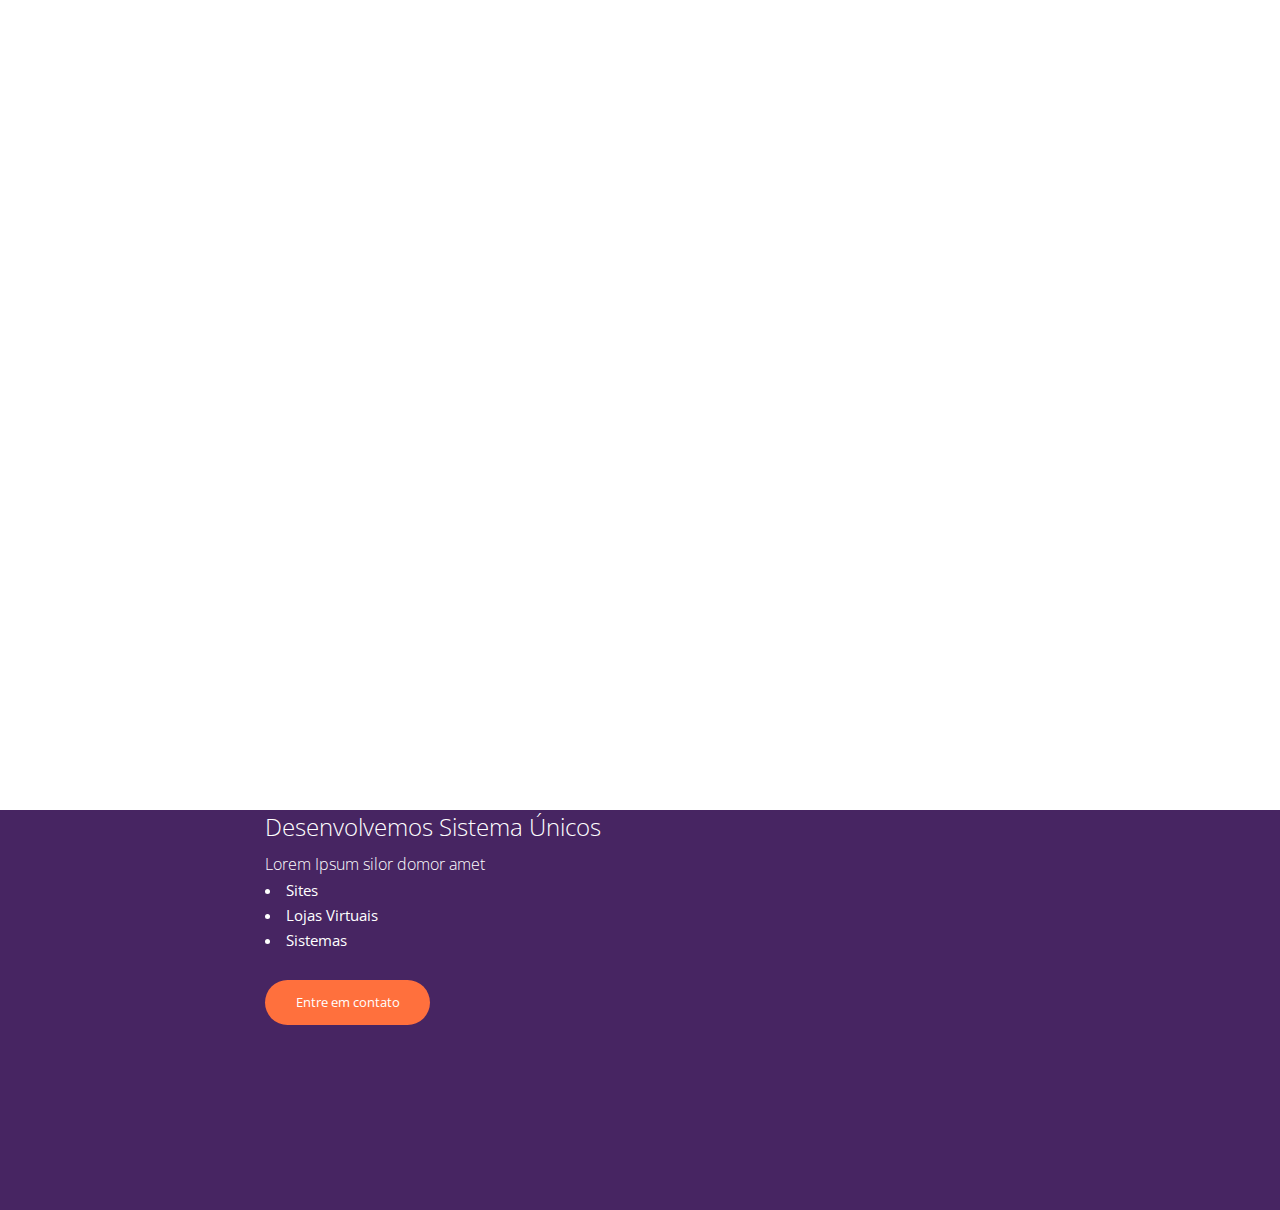
==== Projeto 03 - Portifólio/index.html @ 2ae11eee "Section Services" ====
<!DOCTYPE html>
<html lang="en">
<head>
    <meta charset="UTF-8">
    <meta name="viewport" content="width=device-width, initial-scale=1.0">
    <meta name="description" content="" />
    <meta name="keywords" content="" />
    <meta name="author" content="" />
    <title>Projeto 03 - Portifólio</title>
    <link href="https://fonts.googleapis.com/css2?family=Open+Sans:wght@300;400;600;700&display=swap" rel="stylesheet">
    <link rel="stylesheet" href="css/style.css">
</head>
<body>
    <header>
        <div class="center">
            <a href="index.html"><div class="logo"></div><!--LOGO--></a>

            <nav>
                <ul>
                    <li><a href="">home</a></li>
                    <li><a href="">serviços</a></li>
                    <li><a href="">sobre</a></li>
                    <li><a href="">contato</a></li>
                </ul>
            </nav>
            <div class="clear"></div><!--Clear-->

            <div class="call-1">
                <h1>Sistemas Próprios<br />Para Empresas Autênticas</h1>
                <p>Lorem ipsum dolor sit amet, consectetur adipiscing elit. Morbi eleifend commodo ipsum, vitae malesuada nisi convallis eget.</p>
            </div><!--Call-1-->
            <div class="clear"></div><!--Clear-->
        </div><!--Center-->
    </header>

    <section class="services">
        <div class="center">
            <div class="text-service">
                <h2>Desenvolvemos Sistema Únicos</h2>
                <p>Lorem Ipsum silor domor amet</p>
                <ul>
                    <li>Sites</li>
                    <li>Lojas Virtuais</li>
                    <li>Sistemas</li>
                </ul>
            </div><!--Text-Service-->
            <div class="clear"></div>
            <div class="btcta">Entre em contato</div><!--BTCTA-->
        </div><!--Center-->
    </section><!--Services-->
</body>
</html>
---- Projeto 03 - Portifólio/css/style.css ----
*{
    margin: 0;
    padding:0;
    box-sizing: border-box;
    font-family: 'Open Sans', sans-serif;
}
html, body{
    height: 100%;
}

/** Classes Auxiliares **/
.clear{clear: both;}
.center{
    max-width: 1280;
    margin: 0 auto;
}

                /***  Inicio Home  ***/

                    /* Header */
header{
    width: 100%;
    height: 90vh;
    /*max-height: 800px;*/
    background-image: url(../Images/capa.png);
    background-position:center;
    background-size: cover;
    padding: 20px 2%;
}
.logo{
    float: left;
    width: 170px;
    height: 40px;
    background-image: url(../Images/logo-danki.png);
    background-position: center;
    background-size: contain;
    background-repeat: no-repeat;
}
header nav{
    float: right;
}
header nav ul{list-style-type: none;}
header nav li{
    float: left;
    margin: 15px 20px 0 20px;
}
header li a{
    color: white;
    font-size: 16px;
    font-weight: lighter;
    text-decoration: none;
}
header .call-1{
    width: 600px;
    float: right;
    margin: 200px 160px;
}
header .call-1 h1{
    color: white;
    font-weight: lighter;
    font-size: 40px;
}
header .call-1 p{
    color: white;
    font-size: 15px;
    font-weight: lighter;
    margin-top: 10px;
}


                /* Section - Services */

section.services{
    background-color: #472562;
    height: 400px;
}
section.services .center{
    max-width: 750px;
}
section.services .text-service{
    width: 50%;
    float: left;
}
section.services .text-service h2{
    color: white;
    font-weight: lighter;
    margin-bottom: 10px;
}
section.services .text-service p{
    color: white;
    font-weight: lighter;
}
section.services .text-service ul{list-style-position: inside;}
section.services .text-service li{
    color: white;
    margin-top: 5px;
    font-size: 15px;
}
section.services .btcta{
    cursor: pointer;
    width: 165px;
    height: 45px;
    line-height: 45px;
    text-align: center;
    color: white;
    font-size: 13px;
    background-color: #FF703D;
    border-radius: 30px;
    margin-top: 30px;
}
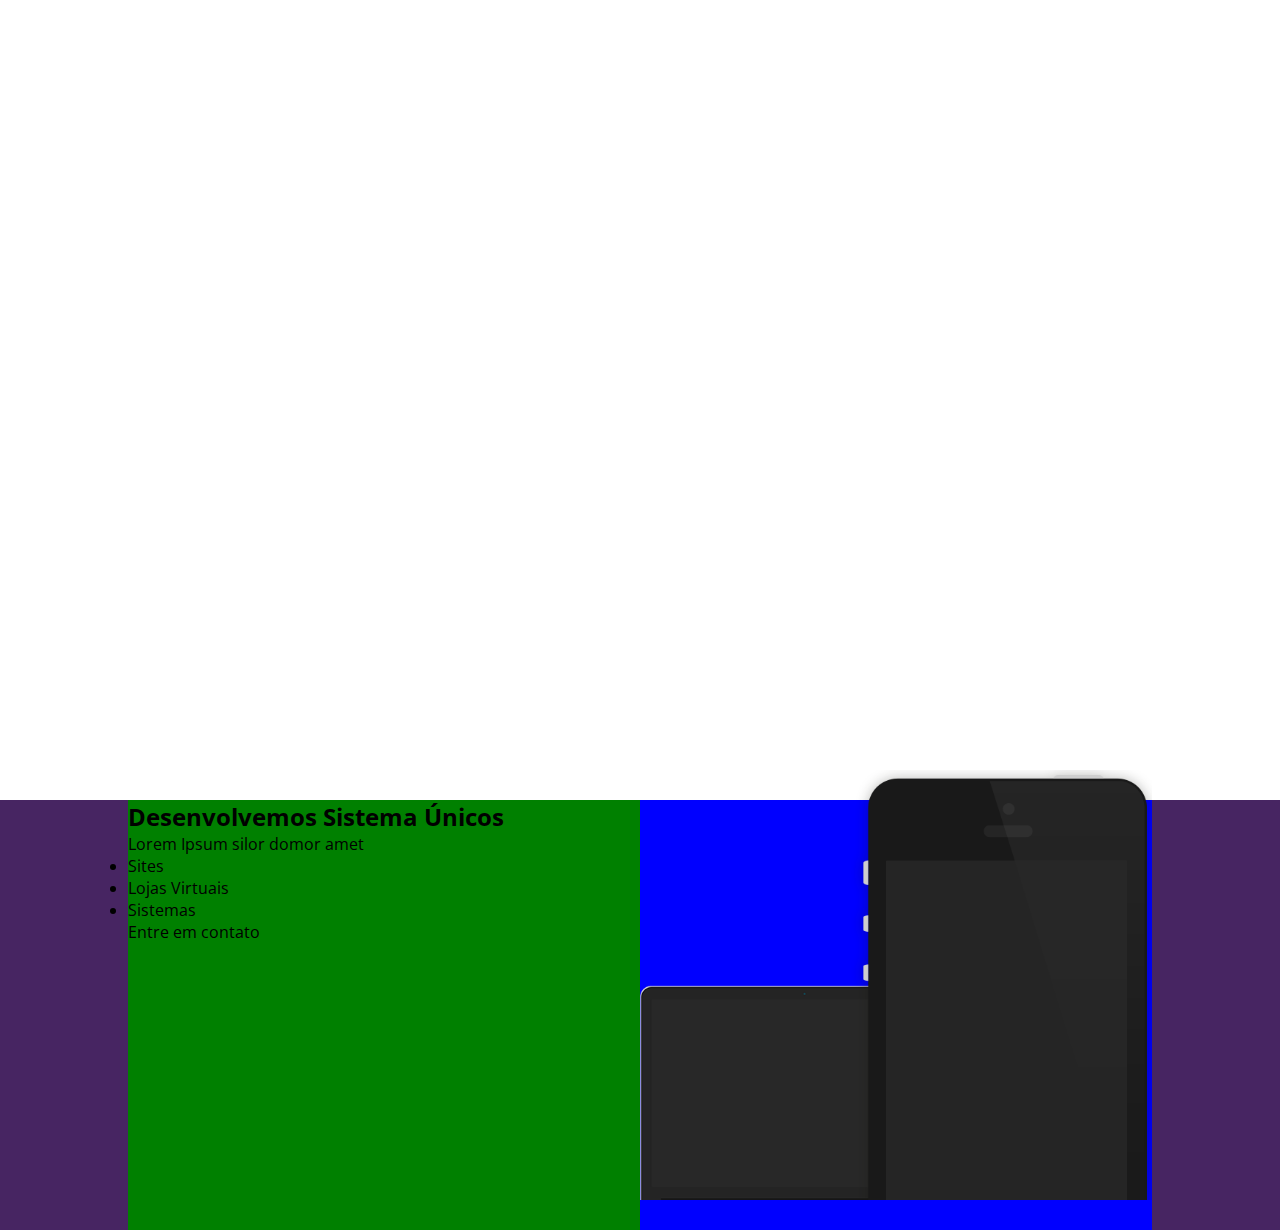
==== commit 3e131611: "Serviços" ====
--- a/Projeto 03 - Portifólio/index.html
+++ b/Projeto 03 - Portifólio/index.html
@@ -43,9 +43,10 @@
                     <li>Lojas Virtuais</li>
                     <li>Sistemas</li>
                 </ul>
+                <div class="btcta">Entre em contato</div><!--BTCTA-->
             </div><!--Text-Service-->
-            <div class="clear"></div>
-            <div class="btcta">Entre em contato</div><!--BTCTA-->
+
+            <div class="device"></div><!--Device-->
         </div><!--Center-->
     </section><!--Services-->
 </body>
--- a/Projeto 03 - Portifólio/css/style.css
+++ b/Projeto 03 - Portifólio/css/style.css
@@ -11,7 +11,7 @@
 /** Classes Auxiliares **/
 .clear{clear: both;}
 .center{
-    max-width: 1280;
+    max-width: 1280px;
     margin: 0 auto;
 }
 
@@ -21,7 +21,7 @@
 header{
     width: 100%;
     height: 90vh;
-    /*max-height: 800px;*/
+    max-height: 800px;
     background-image: url(../Images/capa.png);
     background-position:center;
     background-size: cover;
@@ -72,39 +72,29 @@
 
 section.services{
     background-color: #472562;
-    height: 400px;
 }
 section.services .center{
-    max-width: 750px;
+    width: 1024px;
+    background-color: blue;
+    display: flex;
 }
-section.services .text-service{
+
+/*Text-Service*/
+    .text-service{
+        width: 50%;
+        background-color: green;
+        display: inline-block;
+    }
+/*Device*/
+
+section.services .device{
     width: 50%;
-    float: left;
-}
-section.services .text-service h2{
-    color: white;
-    font-weight: lighter;
-    margin-bottom: 10px;
-}
-section.services .text-service p{
-    color: white;
-    font-weight: lighter;
-}
-section.services .text-service ul{list-style-position: inside;}
-section.services .text-service li{
-    color: white;
-    margin-top: 5px;
-    font-size: 15px;
-}
-section.services .btcta{
-    cursor: pointer;
-    width: 165px;
-    height: 45px;
-    line-height: 45px;
-    text-align: center;
-    color: white;
-    font-size: 13px;
-    background-color: #FF703D;
-    border-radius: 30px;
-    margin-top: 30px;
+    height: 430px;
+    position: relative;
+    top: -30px;
+    background-image: url(../Images/device.png);
+    background-position: center;
+    background-size: 100% 100%;
+    background-repeat: no-repeat;
+    display: inline-block;
 }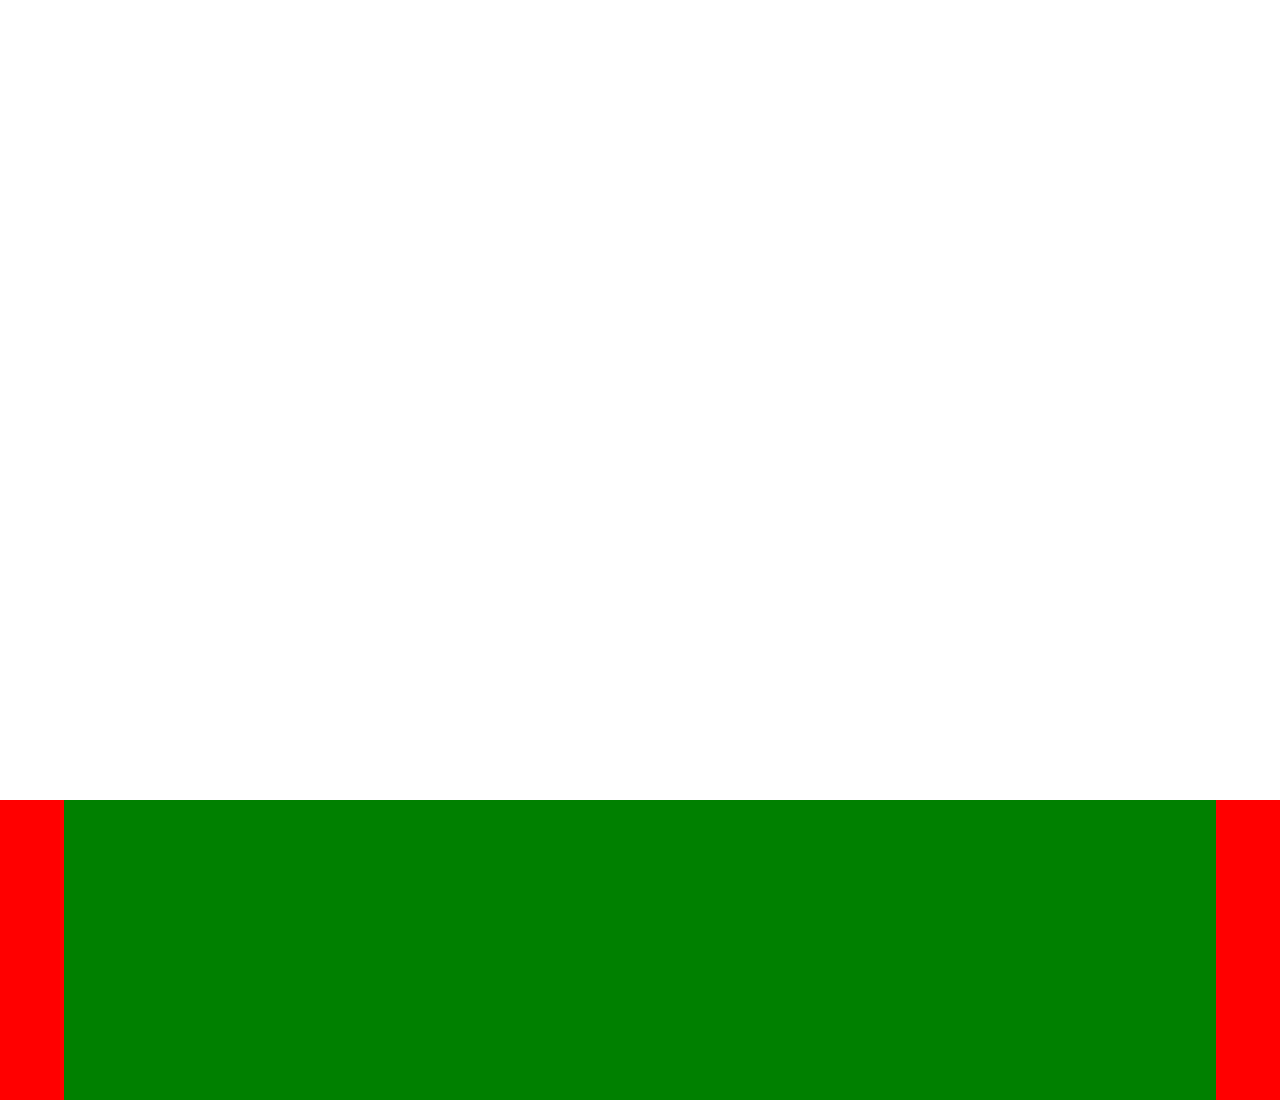
==== commit a3169974: "..." ====
--- a/Projeto 03 - Portifólio/index.html
+++ b/Projeto 03 - Portifólio/index.html
@@ -1,5 +1,5 @@
 <!DOCTYPE html>
-<html lang="en">
+<html lang="pt-br">
 <head>
     <meta charset="UTF-8">
     <meta name="viewport" content="width=device-width, initial-scale=1.0">
@@ -35,18 +35,10 @@
 
     <section class="services">
         <div class="center">
-            <div class="text-service">
-                <h2>Desenvolvemos Sistema Únicos</h2>
-                <p>Lorem Ipsum silor domor amet</p>
-                <ul>
-                    <li>Sites</li>
-                    <li>Lojas Virtuais</li>
-                    <li>Sistemas</li>
-                </ul>
-                <div class="btcta">Entre em contato</div><!--BTCTA-->
-            </div><!--Text-Service-->
-
-            <div class="device"></div><!--Device-->
+            <div class="services-wrapper">
+                <div class="cta"></div>
+                <div class="device"></div>
+            </div><!--Services-Wrapper-->
         </div><!--Center-->
     </section><!--Services-->
 </body>
--- a/Projeto 03 - Portifólio/css/style.css
+++ b/Projeto 03 - Portifólio/css/style.css
@@ -3,9 +3,6 @@
     padding:0;
     box-sizing: border-box;
     font-family: 'Open Sans', sans-serif;
-}
-html, body{
-    height: 100%;
 }
 
 /** Classes Auxiliares **/
@@ -72,29 +69,30 @@
 
 section.services{
     background-color: #472562;
+    height: 300px;
 }
 section.services .center{
-    width: 1024px;
-    background-color: blue;
-    display: flex;
+    background: red;
+    height: 300px;
 }
-
+.services-wrapper{
+    width: 90%;
+    height: 100%;
+    background: green;
+    margin: 0 auto;
+    /*display: flex;*//* AQUI */
+}
 /*Text-Service*/
-    .text-service{
-        width: 50%;
-        background-color: green;
-        display: inline-block;
-    }
+ .cta{ 
+    display: none;/* Coloquei apenas para verificação */
+    width: 50%;
+    height: 100%;
+    background: yellow;
+}
 /*Device*/
-
-section.services .device{
+.device{
+    display: none;/* Coloquei apenas para verificação */
     width: 50%;
-    height: 430px;
-    position: relative;
-    top: -30px;
-    background-image: url(../Images/device.png);
-    background-position: center;
-    background-size: 100% 100%;
-    background-repeat: no-repeat;
-    display: inline-block;
-}+    height: 100%;
+    background: gray;
+}
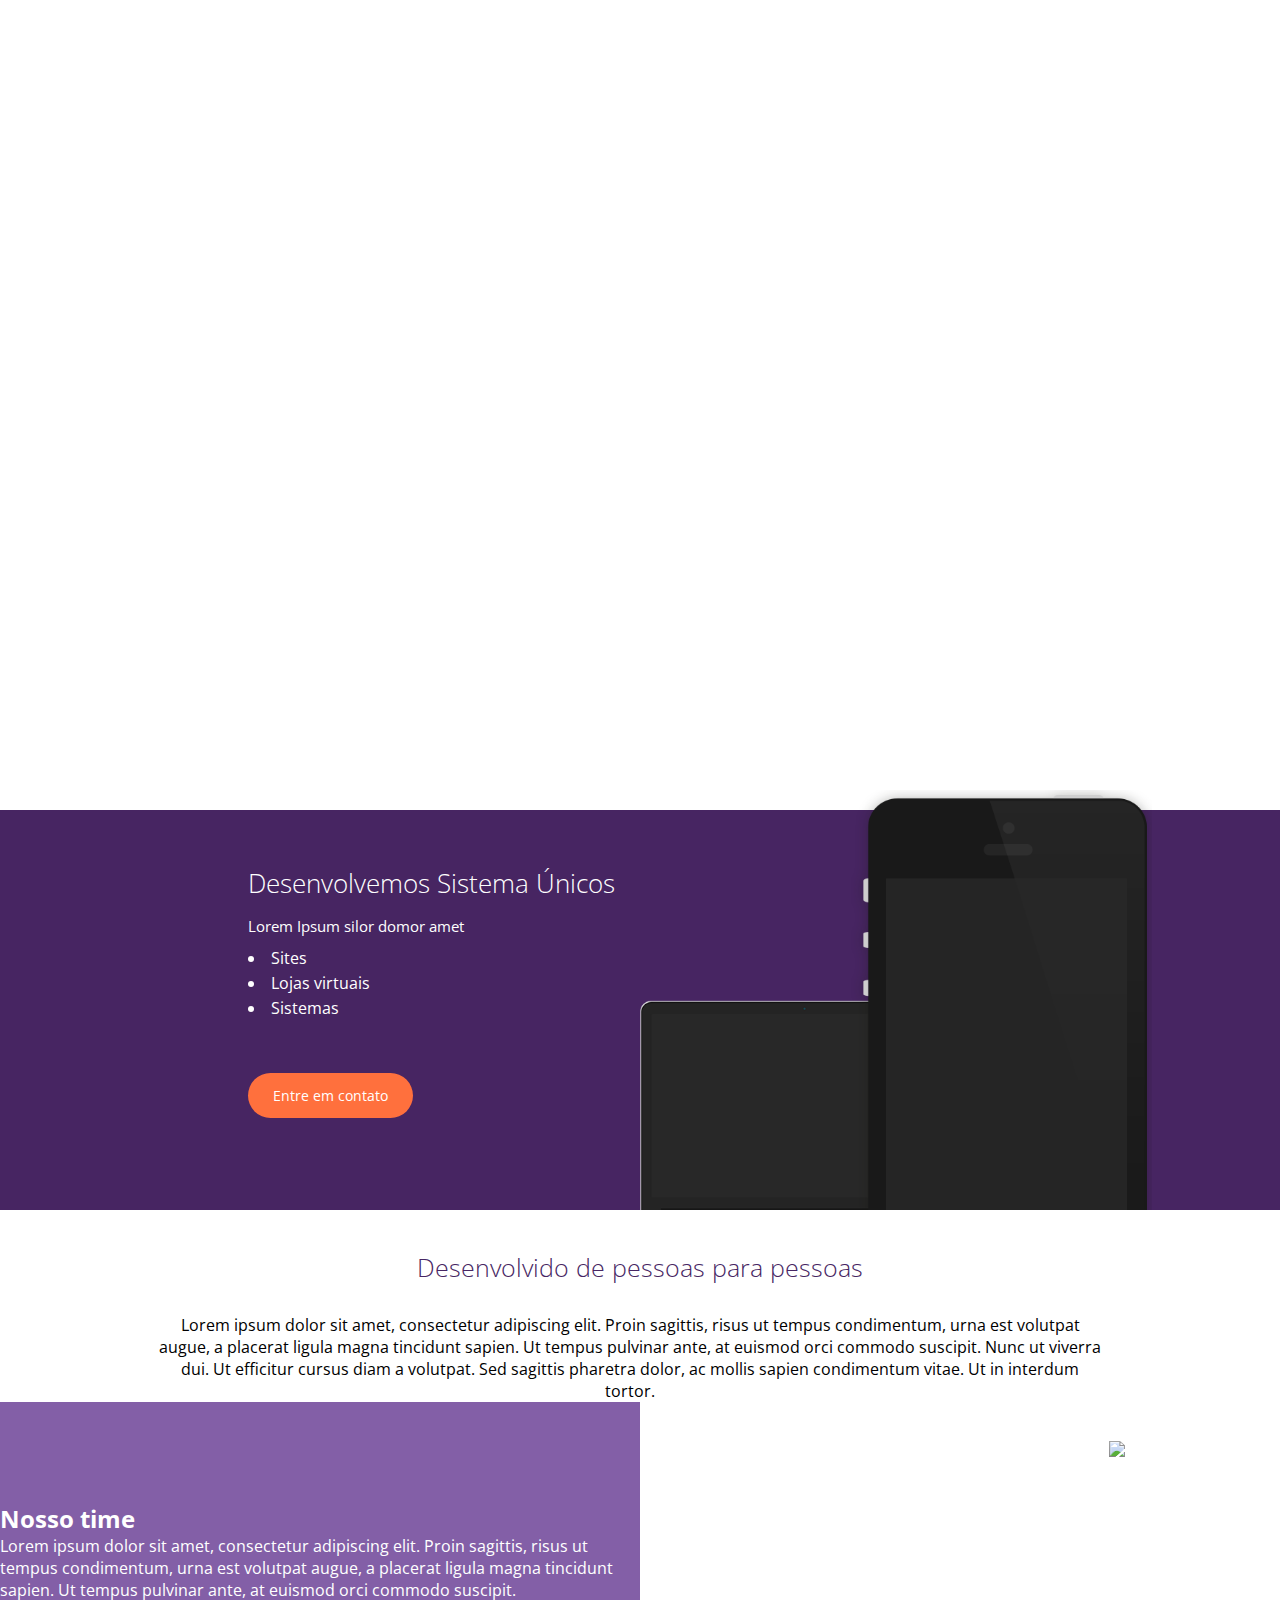
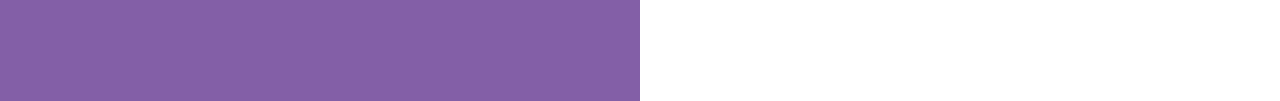
==== commit 2e726483: "Section-2/section-3" ====
--- a/Projeto 03 - Portifólio/index.html
+++ b/Projeto 03 - Portifólio/index.html
@@ -9,20 +9,30 @@
     <title>Projeto 03 - Portifólio</title>
     <link href="https://fonts.googleapis.com/css2?family=Open+Sans:wght@300;400;600;700&display=swap" rel="stylesheet">
     <link rel="stylesheet" href="css/style.css">
+    <link rel="stylesheet" href="css/font-awesome.min.css">
 </head>
 <body>
     <header>
         <div class="center">
             <a href="index.html"><div class="logo"></div><!--LOGO--></a>
 
-            <nav>
+            <nav class="desktop">
                 <ul>
                     <li><a href="">home</a></li>
                     <li><a href="">serviços</a></li>
                     <li><a href="">sobre</a></li>
                     <li><a href="">contato</a></li>
                 </ul>
-            </nav>
+            </nav><!--Desktop-->
+            <nav class="mobile">
+                <h2><i class="fa fa-bars" aria-hidden="true"></i></h2>
+                <ul>
+                    <li><a href="">home</a></li>
+                    <li><a href="">serviços</a></li>
+                    <li><a href="">sobre</a></li>
+                    <li><a href="">contato</a></li>
+                </ul>
+            </nav><!--Mobile-->
             <div class="clear"></div><!--Clear-->
 
             <div class="call-1">
@@ -36,10 +46,51 @@
     <section class="services">
         <div class="center">
             <div class="services-wrapper">
-                <div class="cta"></div>
+                <div class="cta">
+                    <h2>Desenvolvemos Sistema Únicos</h2>
+                    <P>Lorem Ipsum silor domor amet</P>
+                    <ul>
+                        <li>Sites</li>
+                        <li>Lojas virtuais</li>
+                        <li>Sistemas</li>
+                    </ul>
+                    <br>
+                    <a href="#">Entre em contato</a>
+                </div><!--CTA-->
                 <div class="device"></div>
             </div><!--Services-Wrapper-->
         </div><!--Center-->
     </section><!--Services-->
+
+    <section class="section-2">
+        <div class="center">
+            <h2>Desenvolvido de pessoas para pessoas</h2>
+            <p>Lorem ipsum dolor sit amet, consectetur adipiscing elit. Proin sagittis, risus ut tempus condimentum, urna est volutpat augue, a placerat ligula magna tincidunt sapien. Ut tempus pulvinar ante, at euismod orci commodo suscipit. Nunc ut viverra dui. Ut efficitur cursus diam a volutpat. Sed sagittis pharetra dolor, ac mollis sapien condimentum vitae. Ut in interdum tortor.</p>
+            <img src="Images/mockup.jpg" />
+        </div><!--Center-->
+    </section><!--Section-2-->
+
+    <section class="section-3">
+        <div class="team-wrapper">
+            <div class="team-text w50">
+                <h2>Nosso time</h2>
+                <p>Lorem ipsum dolor sit amet, consectetur adipiscing elit. Proin sagittis, risus ut tempus condimentum, urna est volutpat augue, a placerat ligula magna tincidunt sapien. Ut tempus pulvinar ante, at euismod orci commodo suscipit.</p>
+            </div><!--Team-text-->
+            <div class="team-single w50">
+
+            </div><!--Team-Single-->
+        </div><!--Team-Wrapper-->
+    </section><!--Section-3-->
+
+
+    <script src="https://code.jquery.com/jquery-3.5.1.min.js"></script>
+
+    <script>
+        $(function(){
+            $('nav.mobile h2').click(function(){
+                $('nav.mobile ul').slideToggle();
+            })
+        })
+    </script>
 </body>
 </html>--- a/Projeto 03 - Portifólio/css/style.css
+++ b/Projeto 03 - Portifólio/css/style.css
@@ -1,16 +1,17 @@
 *{
     margin: 0;
-    padding:0;
+    padding: 0;
     box-sizing: border-box;
     font-family: 'Open Sans', sans-serif;
 }
-
+a{text-decoration: none;}
 /** Classes Auxiliares **/
 .clear{clear: both;}
 .center{
     max-width: 1280px;
     margin: 0 auto;
 }
+.w50{width: 50%;}
 
                 /***  Inicio Home  ***/
 
@@ -18,11 +19,11 @@
 header{
     width: 100%;
     height: 90vh;
-    max-height: 800px;
+    min-height: 800px;
     background-image: url(../Images/capa.png);
     background-position:center;
     background-size: cover;
-    padding: 20px 2%;
+    padding: 30px 2%;
 }
 .logo{
     float: left;
@@ -33,24 +34,27 @@
     background-size: contain;
     background-repeat: no-repeat;
 }
-header nav{
+header .mobile{display: none;}
+header .desktop{
     float: right;
 }
-header nav ul{list-style-type: none;}
-header nav li{
+header .desktop ul{list-style-type: none;}
+header .desktop li{
     float: left;
     margin: 15px 20px 0 20px;
 }
-header li a{
+header .desktop li a{
     color: white;
     font-size: 16px;
     font-weight: lighter;
     text-decoration: none;
 }
 header .call-1{
-    width: 600px;
+    max-width: 600px;
     float: right;
-    margin: 200px 160px;
+    position: relative;
+    top: 200px;
+    right: 150px;
 }
 header .call-1 h1{
     color: white;
@@ -69,30 +73,183 @@
 
 section.services{
     background-color: #472562;
-    height: 300px;
+    height: 400px;
 }
 section.services .center{
-    background: red;
-    height: 300px;
+    height: 100%;
 }
 .services-wrapper{
-    width: 90%;
+    width: 80%;
     height: 100%;
-    background: green;
     margin: 0 auto;
-    /*display: flex;*//* AQUI */
-}
+    display: flex;
+}
+
 /*Text-Service*/
- .cta{ 
-    display: none;/* Coloquei apenas para verificação */
+ .cta{
+    position: relative;
+    left: 120px;
     width: 50%;
     height: 100%;
-    background: yellow;
+    padding: 55px 0;
+    color: white;
+    text-align: left;
+}
+.cta h2{
+    font-size: 26px;
+    font-weight: lighter;
+    margin-bottom: 15px;
+}
+.cta p{
+    font-weight: normal;
+    margin-bottom: 10px;
+    font-size: 15px;
+}
+.cta ul{list-style-position: inside;}
+.cta li{
+    font-weight: normal;
+    line-height: 25px;
+}
+.cta a{
+    width: 165px;
+    height: 45px;
+    line-height: 45px;
+    text-align: center;
+    color: white;
+    font-size: 14px;
+    text-decoration: none;
+    background-color: #FF703D;
+    display: inline-block;
+    border-radius: 30px;
+    margin-top: 30px;
 }
 /*Device*/
 .device{
-    display: none;/* Coloquei apenas para verificação */
     width: 50%;
-    height: 100%;
-    background: gray;
-}
+    height: calc(100% + 20px);
+    background-image: url(../Images/device.png);
+    background-position: center;
+    background-repeat: no-repeat;
+    background-size: 100% 100%;
+    position: relative;
+    top: -20px;
+}
+
+                /* Section - section-2 */
+section.section-2{
+    position: relative;
+    width: 100%;
+    padding: 40px 2% 0 2%;
+    text-align: center;
+}
+section.section-2 h2{
+    font-size: 25px;
+    font-weight: lighter;
+    margin-bottom: 30px;
+    color: #472663;
+}
+section.section-2 p{
+    font-weight: normal;
+    max-width: 950px;
+    display: inline-block;
+}
+section.section-2 img{
+    width: 100%;
+    max-width: 1000px;
+    position: relative;
+    top: 60px;
+}
+                /* Section - section-3 */
+
+section.section-3{
+    width: 100%;
+}
+.team-wrapper{display: flex;}
+.team-text{
+    background: #835FA7;
+    color: white;
+    padding: 100px 0;
+}
+
+
+                /***  RESPONSIVO  ***/
+
+@media screen and (max-width: 950px){
+    header .call-1{
+        float: none;
+        margin: 0 auto;
+        position: relative;
+        top: 200;
+        right: auto;
+    }  
+}
+@media screen and (max-width: 898px){
+    header .call-1{
+        padding: 0 2%;
+    }
+}
+@media screen and (max-width: 830px){
+    header .call-1{
+        width: 100%;
+        text-align: center;
+    }
+    header .call-1 h1{
+        font-size: 30px;
+    }
+}
+@media screen and (max-width: 768px){
+    /* Header */
+    header .desktop{ display: none;}
+    header .mobile{display: initial;}
+    .mobile h2{
+        cursor: pointer;
+        float: right;
+        color: white;
+        font-size: 20px;
+    }
+    .mobile ul{
+        display: none;
+        list-style-type: none;
+        position: absolute;
+        top: 70px;
+        left: 0;
+        width: 100%;
+    }
+    .mobile li{
+        width: 100%;
+        display: inline-block;
+        text-align: center;
+        background-color: white;
+        padding: 5px 0;
+        opacity: 0.8;
+        border: 1px solid black;
+    }
+    .mobile a{color: black;}
+
+    /* SECTION - SERVICES */
+    section.services{
+        background-color: #472562;
+        height: auto;
+    }
+    .services-wrapper{
+        width: 100%;
+        display: inline-block;
+    }
+    .cta{
+        position: static;
+        width: 100%;
+        color: white;
+        text-align: center;
+        display: inline-block;
+
+    }
+    .cta ul{
+        text-align: left; 
+        display: inline-block;
+        margin-top: 15px;
+    }
+    .cta li{font-size: 15px;}
+    .device{
+        display: none;
+    }
+}
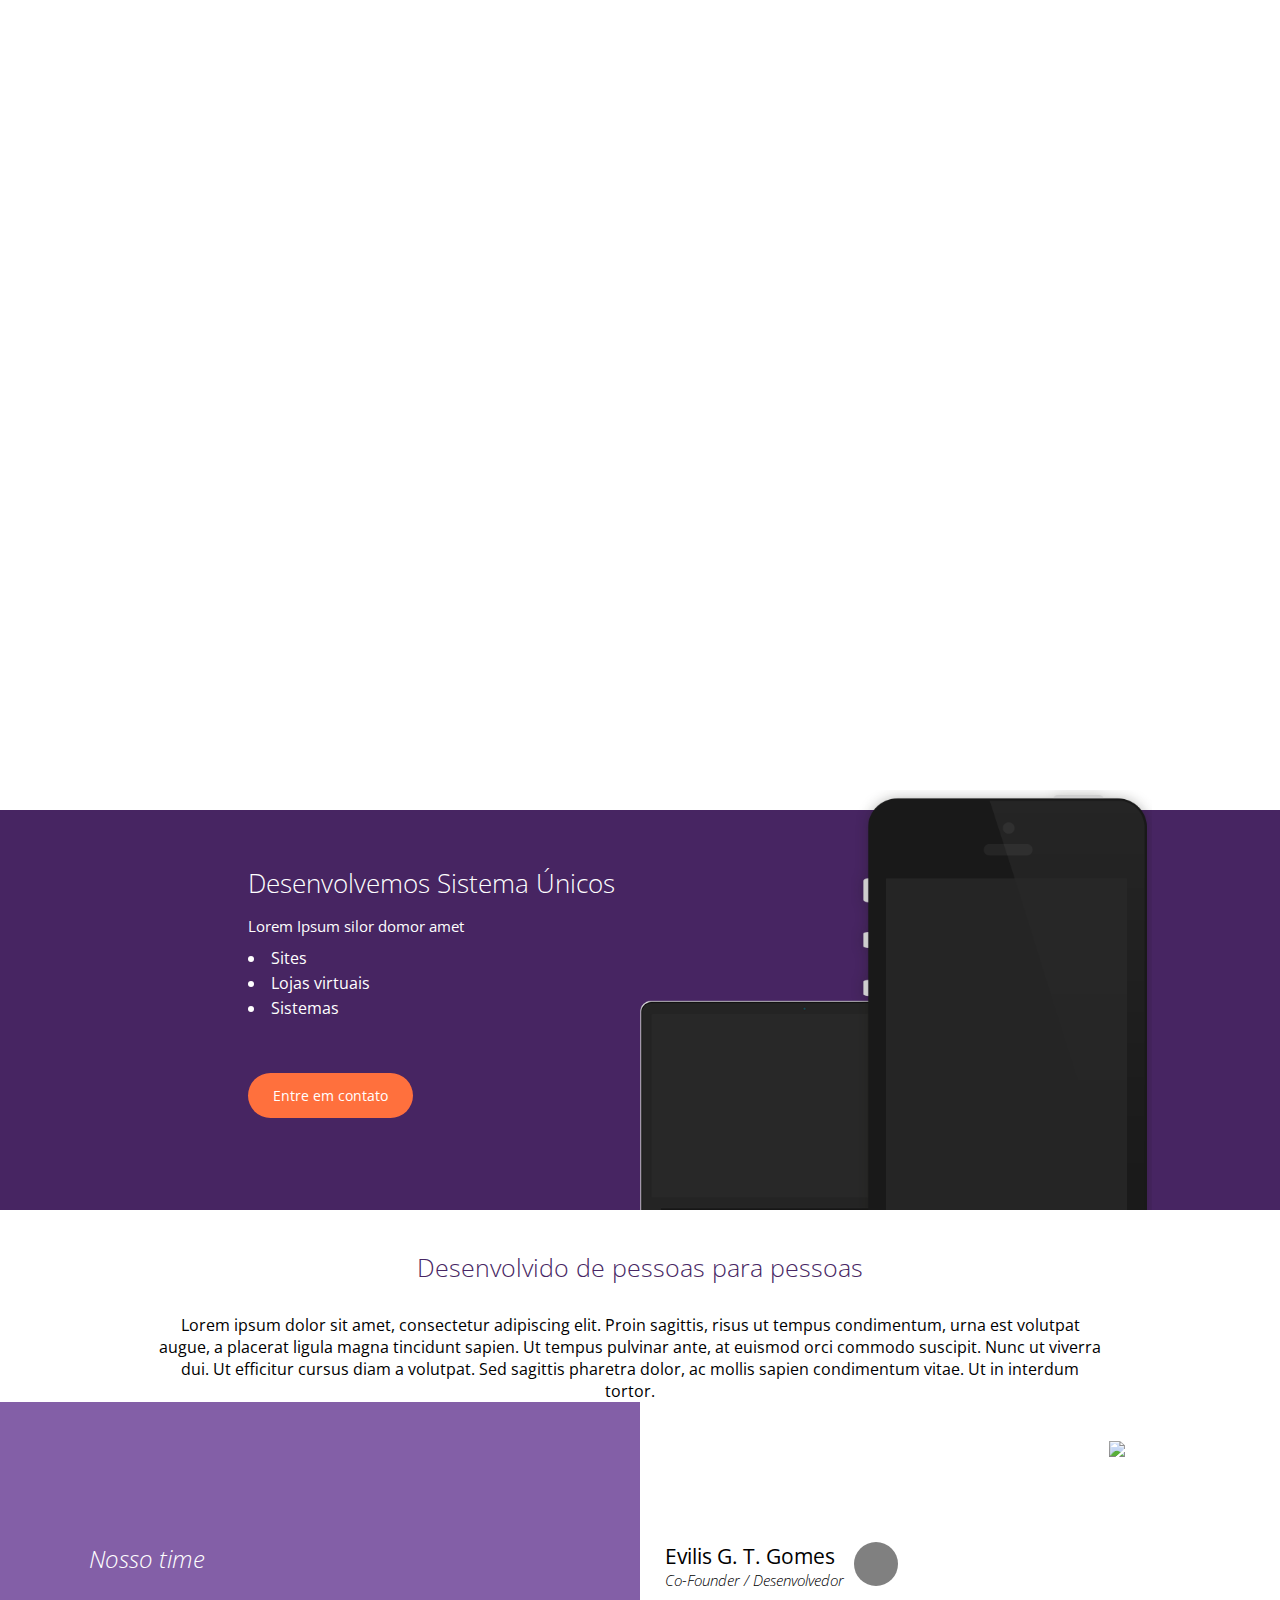
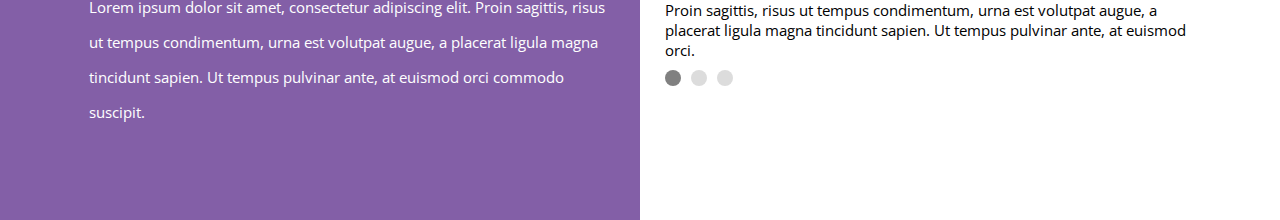
==== commit 9fd4c51f: "Section-2 / Section-3" ====
--- a/Projeto 03 - Portifólio/index.html
+++ b/Projeto 03 - Portifólio/index.html
@@ -73,13 +73,32 @@
     <section class="section-3">
         <div class="team-wrapper">
             <div class="team-text w50">
-                <h2>Nosso time</h2>
-                <p>Lorem ipsum dolor sit amet, consectetur adipiscing elit. Proin sagittis, risus ut tempus condimentum, urna est volutpat augue, a placerat ligula magna tincidunt sapien. Ut tempus pulvinar ante, at euismod orci commodo suscipit.</p>
+                <div class="team-text-wrapper">
+                    <h2>Nosso time</h2>
+                    <p>Lorem ipsum dolor sit amet, consectetur adipiscing elit. Proin sagittis, risus ut tempus condimentum, urna est volutpat augue, a placerat ligula magna tincidunt sapien. Ut tempus pulvinar ante, at euismod orci commodo suscipit.</p>
+                </div><!--Team-Text-Wrapper-->
             </div><!--Team-text-->
             <div class="team-single w50">
+                <div class="team-single-wrapper">
+                    <div class="header-perfil">
+                        <div>
+                            <h2>Evilis G. T. Gomes</h2>
+                            <p>Co-Founder / Desenvolvedor</p>
+                        </div>
+                        <div class="img-perfil"></div><!--Img-perfil-->
+                    </div><!--Header-perfil-->
 
+                    <p>Proin sagittis, risus ut tempus condimentum, urna est volutpat augue, a placerat ligula magna tincidunt sapien. Ut tempus pulvinar ante, at euismod orci.</p>
+
+                    <div class="slide">
+                        <span class="selected"></span>
+                        <span></span>
+                        <span></span>
+                    </div><!--Slide-->
+                </div><!--Team-Single-Wrapper-->
             </div><!--Team-Single-->
         </div><!--Team-Wrapper-->
+        <div class="clear"></div>
     </section><!--Section-3-->
 
 
--- a/Projeto 03 - Portifólio/css/style.css
+++ b/Projeto 03 - Portifólio/css/style.css
@@ -164,13 +164,65 @@
 section.section-3{
     width: 100%;
 }
-.team-wrapper{display: flex;}
+.team-wrapper{display: flex; flex-wrap: wrap;}
+/*Team-Text*/
 .team-text{
     background: #835FA7;
     color: white;
-    padding: 100px 0;
-}
-
+    padding: 140px 0 90px 0;
+}
+.team-text-wrapper{
+    width: 90%;
+    float: right;
+    padding: 0 25px;
+}
+.team-text-wrapper h2{
+    font-weight: lighter;
+    font-style: italic;
+    margin-bottom: 15px;
+}
+.team-text-wrapper p{
+    font-size: 15px;
+    line-height: 35px;
+}
+/*Team-Perfil*/
+.team-single-wrapper{
+    width: 90%;
+    padding: 140px 25px 90px 25px;
+}
+.header-perfil{display: flex;}
+.header-perfil h2{
+    font-size: 21px;
+    font-weight: normal;
+}
+.header-perfil p{
+    font-size: 13px;
+    font-weight: lighter;
+    font-style: italic;
+}
+.header-perfil .img-perfil{
+    width: 44px;
+    height:44px;
+    background-color: gray;
+    border-radius: 22px;
+    margin-left: 10px;
+}
+.team-single-wrapper p{
+    margin-bottom: 10px;
+    font-size: 15px;
+}
+.team-single-wrapper .slide{
+    width: 100%;
+}
+.team-single-wrapper .slide span{
+    width: 16px;
+    height: 16px;
+    border-radius: 8px;
+    background: rgb(220, 220, 220);
+    float: left;
+    margin-right: 10px;
+}
+.team-single-wrapper .slide > .selected{background: gray;}
 
                 /***  RESPONSIVO  ***/
 
@@ -252,4 +304,29 @@
     .device{
         display: none;
     }
-}
+    /* Section - section-2 */
+    section.section-2 img{
+        position: static;
+        margin: 25px 0;
+    }
+    section.section-2 p{    
+        font-size: 15px;
+    }
+    /* SECTION - section-3 */
+    .w50{width: 100%;}
+    .team-text{
+        padding: 80px 0 50px 0;
+    }
+    .team-text-wrapper{
+        width: 100%;
+        max-width: 600px;
+        margin: 0 auto;
+        float: none;
+    }
+    .team-single-wrapper{
+        width: 100%;
+        max-width: 600px;
+        margin: 0 auto;
+        padding: 80px 25px 50px 25px;
+    }
+}
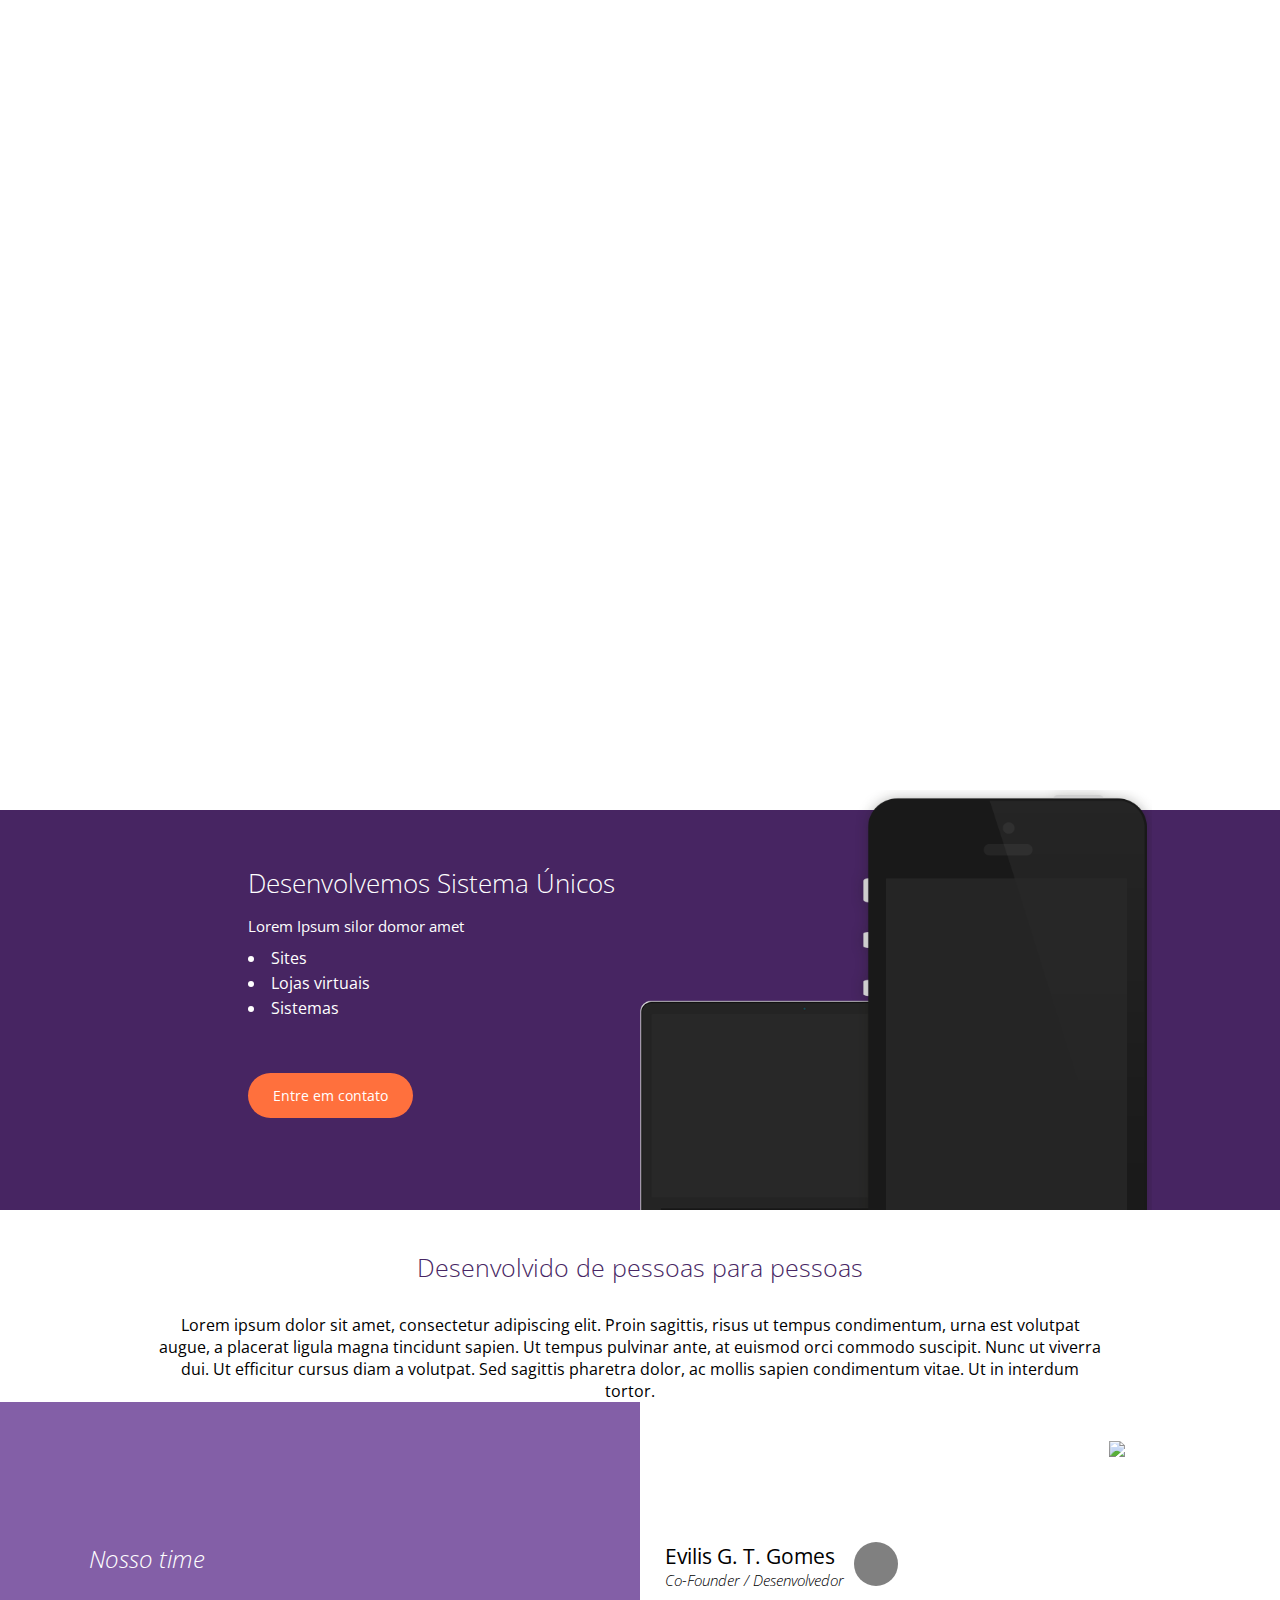
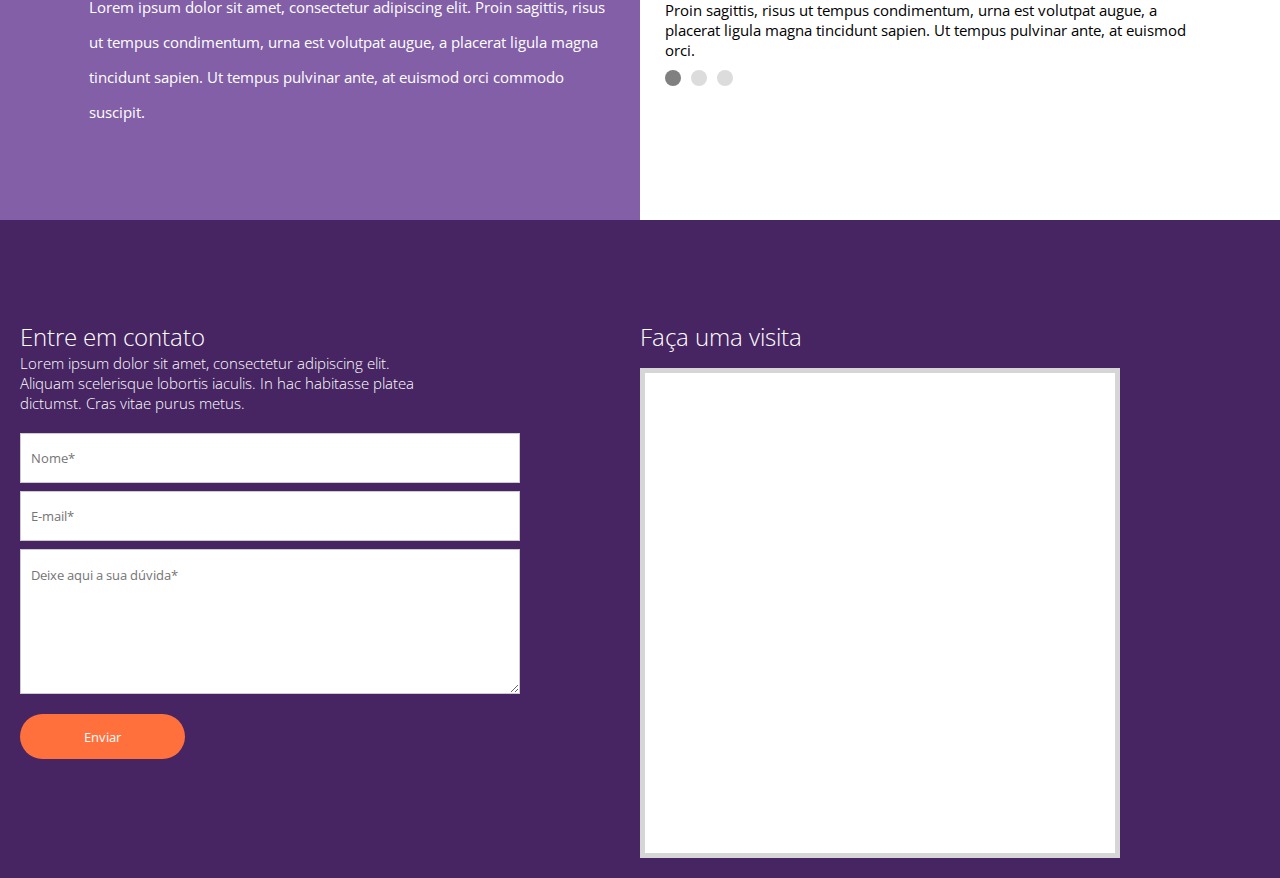
==== commit 32262999: "Section-4" ====
--- a/Projeto 03 - Portifólio/index.html
+++ b/Projeto 03 - Portifólio/index.html
@@ -101,6 +101,27 @@
         <div class="clear"></div>
     </section><!--Section-3-->
 
+    <section class="section-4">
+        <div class="center">
+            <div class="form w50">
+                <h2>Entre em contato</h2>
+                <p>Lorem ipsum dolor sit amet, consectetur adipiscing elit. Aliquam scelerisque lobortis iaculis. In hac habitasse platea dictumst. Cras vitae purus metus.</p>
+
+                <form>
+                    <input type="text" name="nome" placeholder="Nome*" />
+                    <input type="email" name="email" placeholder="E-mail*" />
+                    <textarea name="text" placeholder="Deixe aqui a sua dúvida*"></textarea>
+                    <input type="submit" name="acao" value="Enviar">
+                </form>
+            </div><!--Form-->
+            <div class="map-wrapper w50">
+                <h2>Faça uma visita</h2>
+                <div class="map-wrapper2">
+                    <div class="map"></div><!--Map-->
+                </div><!--MAP-wrapper2-->
+            </div><!--MAP-Wrapper-->
+        </div><!--Center-->
+    </section><!--Section-4-->
 
     <script src="https://code.jquery.com/jquery-3.5.1.min.js"></script>
 
--- a/Projeto 03 - Portifólio/css/style.css
+++ b/Projeto 03 - Portifólio/css/style.css
@@ -215,6 +215,7 @@
     width: 100%;
 }
 .team-single-wrapper .slide span{
+    cursor: pointer;
     width: 16px;
     height: 16px;
     border-radius: 8px;
@@ -224,6 +225,73 @@
 }
 .team-single-wrapper .slide > .selected{background: gray;}
 
+                /* Section - section-4 */
+section.section-4{
+    background-color: #472563;
+    padding: 100px 20px 30px 20px;
+}
+section.section-4 > .center{
+    display: flex;
+    flex-wrap: wrap;
+}
+    /*FORM*/
+.form h2{
+    font-weight: lighter;
+    color: white;
+}
+.form p{
+    font-weight: lighter;
+    font-size: 15px;
+    color: white;
+    max-width: 400px;
+    width: 90%;
+    margin-bottom: 20px;
+}
+.form form{width: 90%; max-width: 500px;}
+.form input[type=text], .form input[type=email]{
+    width: 100%;
+    height: 50px;
+    line-height: 50px;
+    padding-left: 10px;
+    margin-bottom: 8px;
+    border: 1px solid #cccccc;
+}
+.form textarea{
+    width: 100%;
+    height: 145px;
+    resize: vertical;
+    line-height: 50px;
+    padding-left: 10px;
+    margin-bottom: 8px;
+    border: 1px solid #cccccc;
+}
+.form form input[type=submit]{
+    cursor: pointer;
+    width: 165px;
+    height: 45px;
+    color: white;
+    background: #FF703D;
+    border: 0;
+    border-radius: 30px;
+    margin-top: 7px;
+}
+
+    /*MAP*/
+.map-wrapper h2{
+    font-weight: lighter;
+    color: white;
+}
+.map-wrapper2{
+    max-width: 480px;
+    max-height: 480px;
+    margin-top: 15px;
+}
+.map{
+    width: 100%;
+    padding-top: 100%;
+    background-color: white;
+    border: 5px solid #cccc;
+}
                 /***  RESPONSIVO  ***/
 
 @media screen and (max-width: 950px){
@@ -329,4 +397,23 @@
         margin: 0 auto;
         padding: 80px 25px 50px 25px;
     }
-}
+
+    /* SECTION - section-4 */
+    section.section-4 > .center{
+        text-align: center;
+        height: auto;
+    }
+    .form p, .form form{
+        margin: 0 auto;
+    }
+    .form form{ margin-top: 15px;}
+
+
+    .map-wrapper{margin-top: 40px;}
+    .map-wrapper2{
+        margin: 0 auto;
+        margin-top: 20px;
+        max-width: 550px;
+        max-height: 550px;
+    }
+}
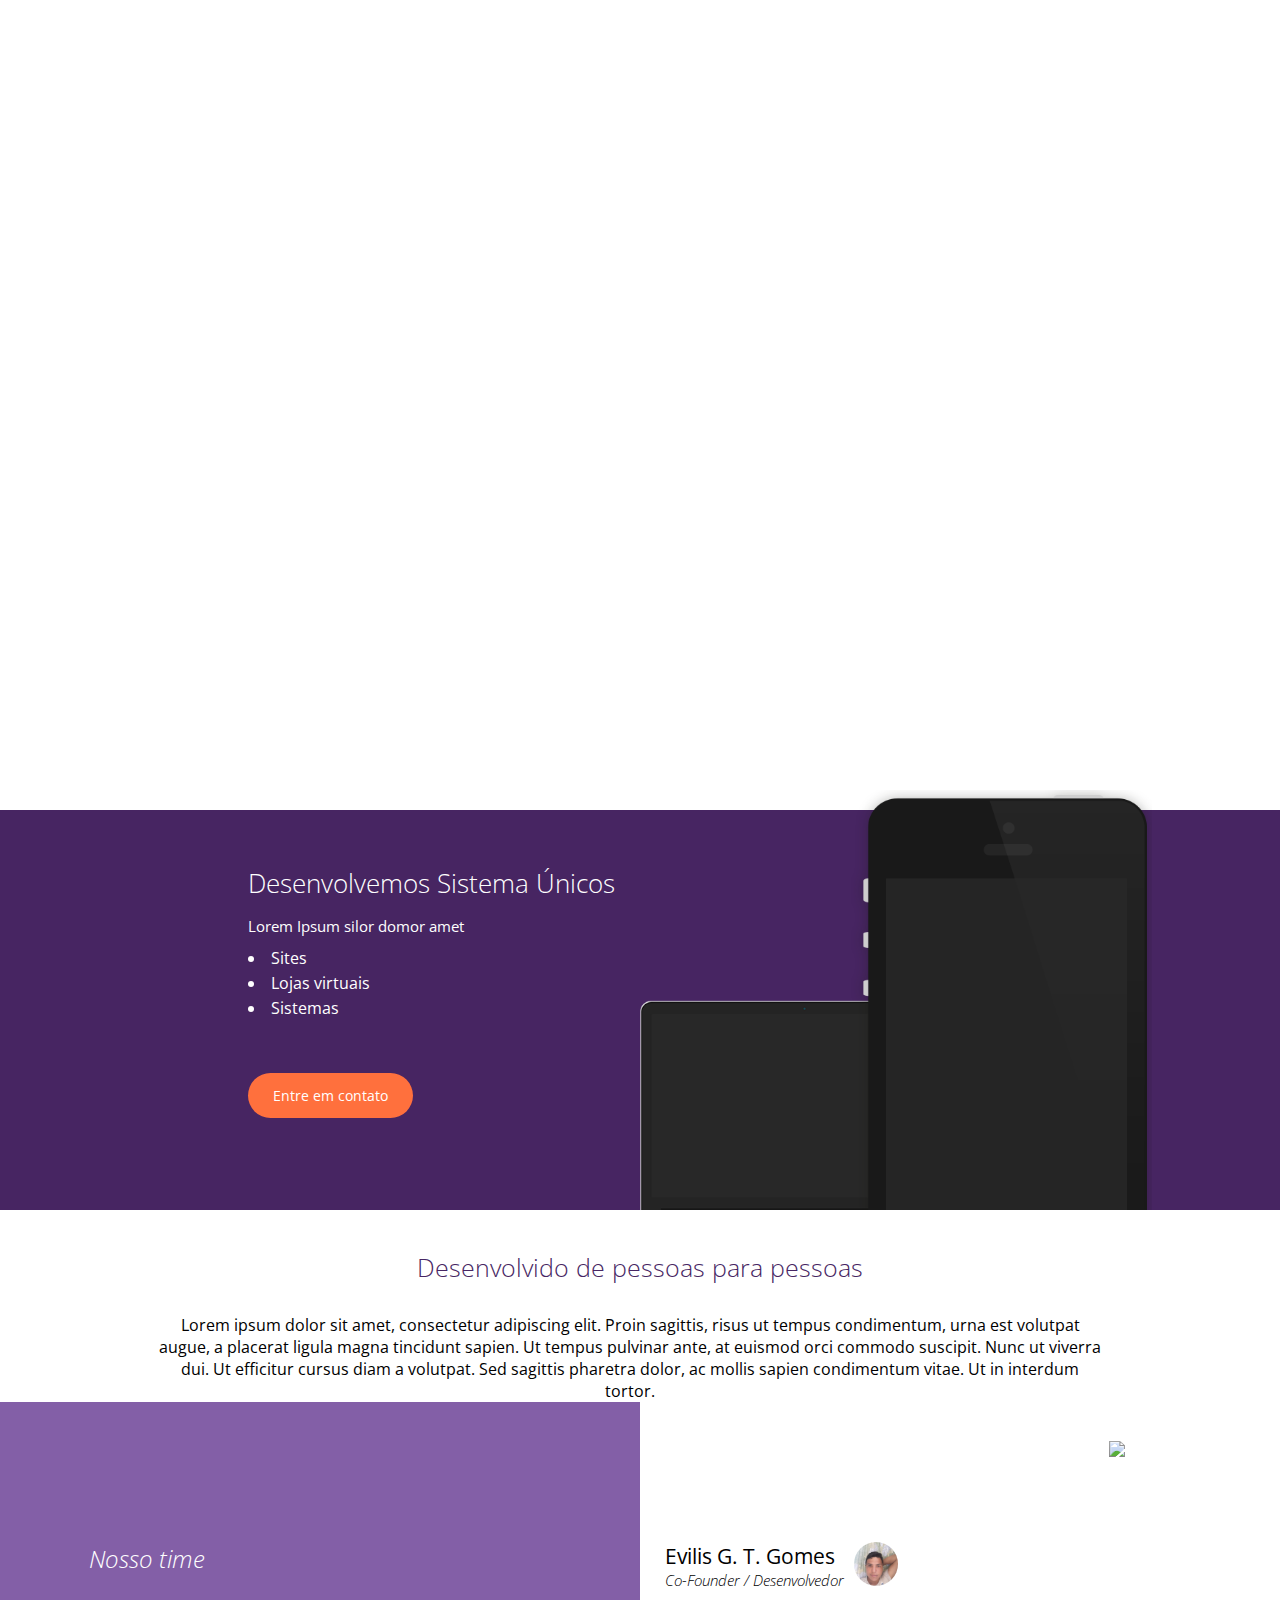
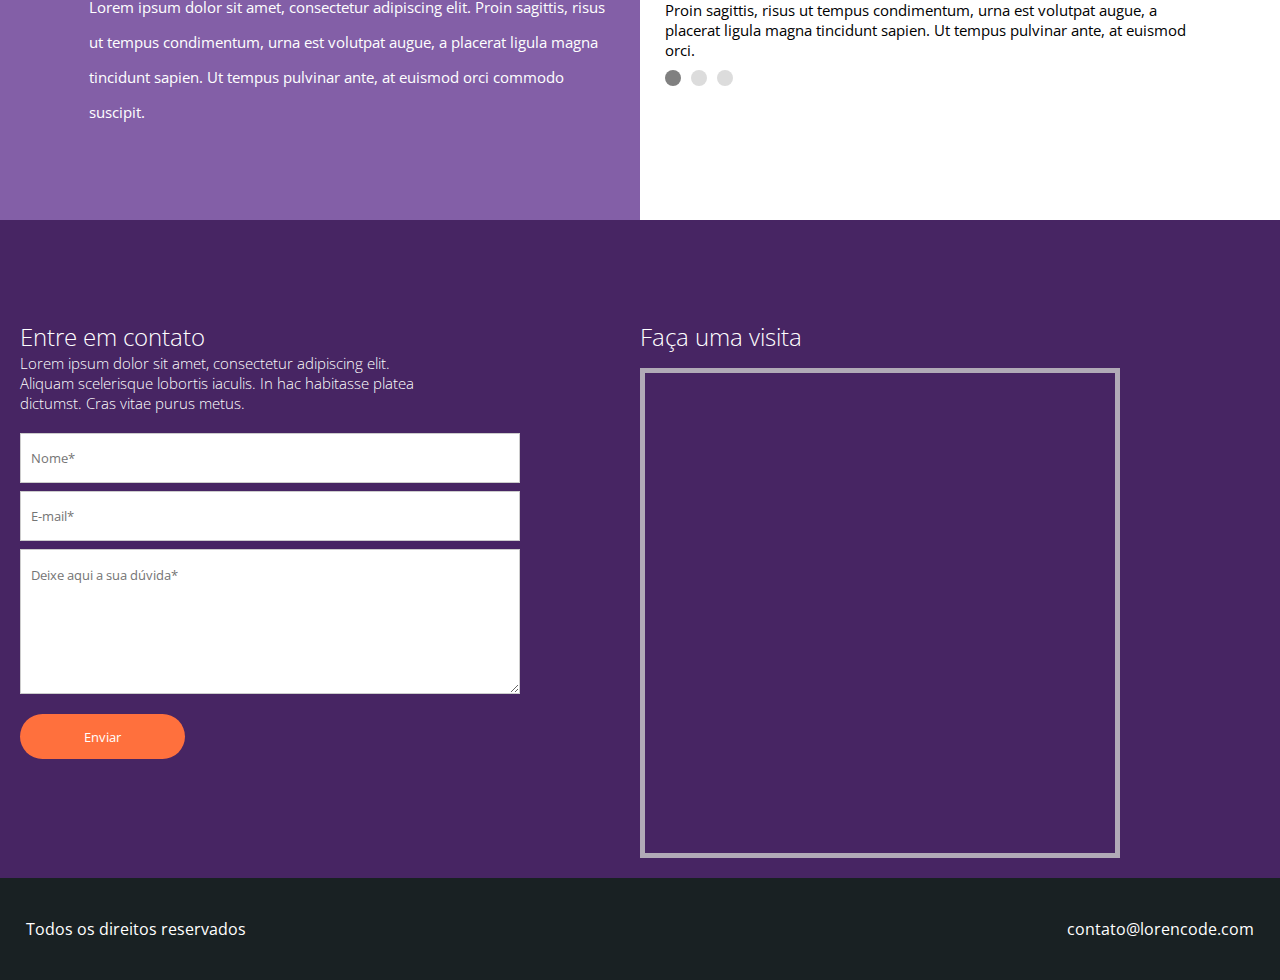
==== commit a7f866c6: "Projeto Finalizado" ====
--- a/Projeto 03 - Portifólio/index.html
+++ b/Projeto 03 - Portifólio/index.html
@@ -108,20 +108,40 @@
                 <p>Lorem ipsum dolor sit amet, consectetur adipiscing elit. Aliquam scelerisque lobortis iaculis. In hac habitasse platea dictumst. Cras vitae purus metus.</p>
 
                 <form>
-                    <input type="text" name="nome" placeholder="Nome*" />
-                    <input type="email" name="email" placeholder="E-mail*" />
-                    <textarea name="text" placeholder="Deixe aqui a sua dúvida*"></textarea>
+                    <div>
+                        <span></span>
+                        <input type="text" name="nome" placeholder="Nome*" />
+                    </div>
+                    <div>
+                        <span></span>
+                        <input type="email" name="email" placeholder="E-mail*" />
+                    </div>
+                    <div>
+                        <span></span>
+                        <textarea name="duvida" placeholder="Deixe aqui a sua dúvida*"></textarea>
+                    </div>
+                    <div class="box-sucess">Enviado com sucesso!</div><!--BOX-SUCESS-->
                     <input type="submit" name="acao" value="Enviar">
                 </form>
             </div><!--Form-->
             <div class="map-wrapper w50">
                 <h2>Faça uma visita</h2>
                 <div class="map-wrapper2">
-                    <div class="map"></div><!--Map-->
+                    <div class="map">
+                        <div class="mapouter"><div class="gmap_canvas"><iframe width="100%" height="100%" id="gmap_canvas" src="https://maps.google.com/maps?q=rua%20abreulandia%2C%201999&t=&z=15&ie=UTF8&iwloc=&output=embed" frameborder="0" scrolling="no" marginheight="0" marginwidth="0"></iframe><a href="https://www.whatismyip-address.com/nordvpn-coupon/"></a></div><style>.mapouter{position: absolute;top:0;left:0;text-align:right;height:100%;width:100%;}.gmap_canvas {overflow:hidden;background:none!important;height:100%;width:100%;}</style></div>
+                    </div><!--MAP-->
                 </div><!--MAP-wrapper2-->
             </div><!--MAP-Wrapper-->
         </div><!--Center-->
     </section><!--Section-4-->
+
+    <footer>
+        <div class="center">
+            <p>Todos os direitos reservados</p>
+            <p>contato@lorencode.com</p>
+            <div class="clear"></div>
+        </div><!--Center-->
+    </footer>
 
     <script src="https://code.jquery.com/jquery-3.5.1.min.js"></script>
 
@@ -132,5 +152,50 @@
             })
         })
     </script>
+
+    <script>
+        $(function(){
+            $('form').submit(function(){
+                var erro = false;
+                var nome = $('[type=text]').val();
+                var email = $('[type=email]').val();
+                var duvida = $('[name=duvida]').val();
+                resetForm();
+
+                if(nome == ''){
+                    erro = true;
+                    var el = $('[type=text]');
+                    el.parent().find('span').html('Por favor insira seu nome.');
+                    el.css('border','2px solid red');
+                }
+                if(email == ''){
+                    erro = true;
+                    var el = $('[type=email]');
+                    el.parent().find('span').html('Por favor insira seu E-mail.');
+                    el.css('border','2px solid red');
+                }
+                if(duvida == ''){
+                    erro = true;
+                    var el = $('[name=duvida]');
+                    el.parent().find('span').html('Por favor insira sua duvida.');
+                    el.css('border','2px solid red');
+                }
+
+                if(erro == false){
+                    $('.box-sucess').fadeIn(function(){
+                        setTimeout(function(){
+                            $('.box-sucess').fadeOut();
+                        }, 5000);
+                    });
+                    $(this)[0].reset();
+                }
+                return false;
+            })
+            function resetForm(){
+                $('input[type=text],[type=email],[name=duvida]').css('border','1px solid #ccc')
+                $('span').html('');
+            }
+        })
+    </script>
 </body>
 </html>--- a/Projeto 03 - Portifólio/css/style.css
+++ b/Projeto 03 - Portifólio/css/style.css
@@ -203,7 +203,9 @@
 .header-perfil .img-perfil{
     width: 44px;
     height:44px;
-    background-color: gray;
+    background-image: url(../Images/avatar.2.jpg);
+    background-position: center;
+    background-size: cover;
     border-radius: 22px;
     margin-left: 10px;
 }
@@ -275,6 +277,22 @@
     border-radius: 30px;
     margin-top: 7px;
 }
+.form form span{
+    color: red;
+    padding: 3px 0;
+    font-size: 13px;
+}
+.form form .box-sucess{
+    display: none;
+    width: 100%;
+    padding: 3px 0;
+    text-align: center;
+    background-color: rgb(90, 224, 182);
+    color: white;
+    border-radius: 3px;
+    margin-bottom: 3px;
+    margin-top: -3px;
+}
 
     /*MAP*/
 .map-wrapper h2{
@@ -287,10 +305,23 @@
     margin-top: 15px;
 }
 .map{
+    position: relative;
     width: 100%;
     padding-top: 100%;
-    background-color: white;
     border: 5px solid #cccc;
+}
+
+                /* Footer - Rodapé */
+footer{
+    background: #192123;
+    padding: 40px 2%;
+    color: white;
+}
+footer div p:nth-of-type(1){
+    float: left;
+}
+footer div p:nth-of-type(2){
+    float: right;
 }
                 /***  RESPONSIVO  ***/
 
@@ -412,8 +443,20 @@
     .map-wrapper{margin-top: 40px;}
     .map-wrapper2{
         margin: 0 auto;
-        margin-top: 20px;
         max-width: 550px;
         max-height: 550px;
     }
-}
+    /* Footer - Rodapé */
+    footer{
+        text-align: center;
+    }
+    footer div p:nth-of-type(1){
+        float: none;
+    }
+    footer div p:nth-of-type(2){
+        float: none;
+    }
+    footer div p{
+        line-height: 35px;
+    }
+}
